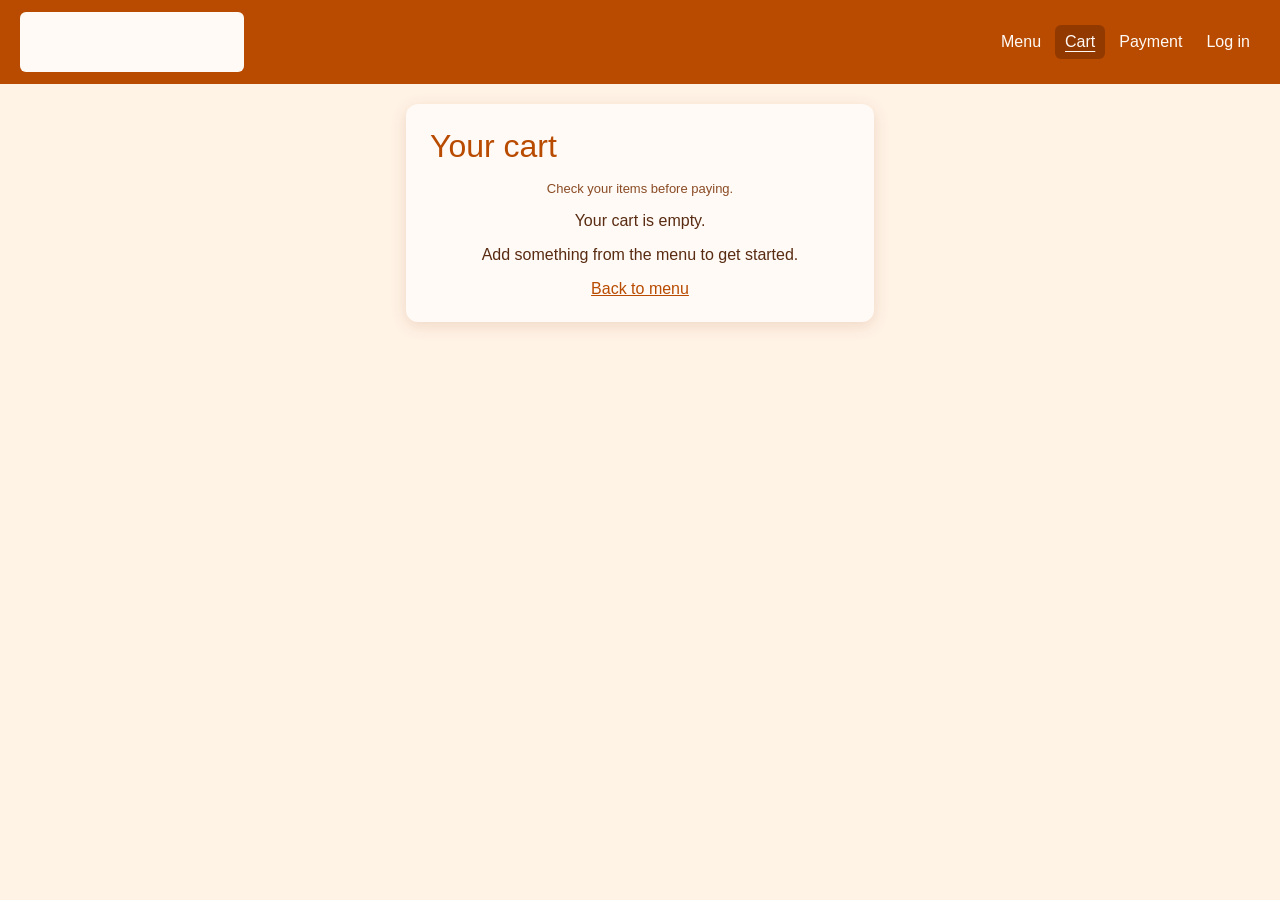
==== cart.html @ 233a083e "Added all HTML, CSS and JS file" ====
<!DOCTYPE html>
<html lang="en">
<head>
  <meta charset="UTF-8">
  <meta name="viewport" content="width=device-width, initial-scale=1.0">
  <title>QuickBite – Your cart</title>
  <link rel="stylesheet" href="styles.css">
</head>
<body class="cart-page">

  <nav class="site-nav" aria-label="Main navigation">
    <a href="menu.html" class="nav-brand">
      <span class="nav-logo">
        <img src="images/quickbite-logo.png" alt="QuickBite" width="3336" height="1864">
      </span>
    </a>
    <div class="nav-links">
      <a href="menu.html">Menu</a>
      <a href="cart.html" aria-current="page">Cart</a>
      <a href="payment.html">Payment</a>
      <a href="login.html">Log in</a>
    </div>
  </nav>

  <main class="card">
    <h1>Your cart</h1>
    <p class="note">Check your items before paying.</p>

    <div id="cartView">
      <div id="cartItems"></div>
      <div class="total" aria-live="polite">
        <span>Total</span>
        <span id="cartTotal">€0.00</span>
      </div>
      <a href="payment.html" class="pay">Continue to payment</a>
    </div>

    <div id="emptyCart" class="empty-view hidden">
      <p>Your cart is empty.</p>
      <p>Add something from the menu to get started.</p>
    </div>

    <a href="menu.html" class="link">Back to menu</a>
  </main>

  <script src="scripts.js" defer></script>
</body>
</html>
---- styles.css ----
/* QuickBite styles
 * Contents: theme colours, navigation, login, menu, cart, checkout, shared utilities.
 * Page classes on <body> keep each page's styles independent.
 */

/* ========== Typography ========== */

@font-face {
  font-family: "Montserrat";
  src: url("fonts/Montserrat.ttf") format("truetype");
  font-weight: 500;
  font-style: normal;
  font-display: swap;
}

/* ========== Theme colours ========== */

:root {
  --main: #b84b00;
  --main-dark: #923900;
  --page: #fff3e6;
  --surface: #fffaf5;
  --soft: #ffe0bd;
  --border: #d99a62;
  --text: #592b12;
  --muted: #8a4b25;
  --on-main: #fffaf5;
  --shadow: rgba(146, 57, 0, 0.15);
}

/* Shared text, links and form controls use the orange palette too. */

body {
  font-family: "Montserrat", sans-serif;
  font-weight: 500;
  color: var(--text);
  accent-color: var(--main);
}

a,
a:visited {
  color: var(--main);
}

a:hover {
  color: var(--main-dark);
}

button,
input {
  font-family: inherit;
  font-weight: inherit;
  color: var(--text);
}

input {
  background: var(--surface);
}

input::placeholder {
  color: var(--muted);
  opacity: 1;
}

:focus-visible {
  outline: 2px solid var(--main);
  outline-offset: 3px;
}

h1,
h2,
h3,
strong,
b {
  font-weight: 500;
}

/* ========== Navigation ========== */

.site-nav {
  display: flex;
  flex-wrap: wrap;
  align-items: center;
  justify-content: space-between;
  gap: 12px;
  width: 100%;
  box-sizing: border-box;
  padding: 12px 20px;
  background: var(--main);
  flex-shrink: 0;
}

.site-nav a {
  display: inline-block;
  padding: 8px 10px;
  border-radius: 6px;
  color: var(--on-main);
  text-decoration: none;
}

.site-nav .nav-brand {
  flex-shrink: 0;
  background: var(--surface);
}

/* Frame the artwork inside its original white margins without changing the image. */
.site-nav .nav-logo {
  position: relative;
  display: block;
  width: 204px;
  height: 44px;
  overflow: hidden;
}

.site-nav .nav-logo img {
  position: absolute;
  width: 333.6px;
  height: 186.4px;
  max-width: none;
  left: -66px;
  top: -60px;
  mix-blend-mode: multiply;
}

.site-nav .nav-links {
  display: flex;
  flex-wrap: wrap;
  gap: 4px;
}

.site-nav a:hover,
.site-nav a[aria-current="page"] {
  background: var(--main-dark);
}

.site-nav .nav-brand:hover {
  background: var(--soft);
}

.site-nav a[aria-current="page"] {
  text-decoration: underline;
  text-underline-offset: 4px;
}

.site-nav a:focus-visible {
  outline-color: var(--on-main);
}

/* ========== Login and sign up ========== */

body.login-page {
  background: var(--page);
  margin: 0;
  display: flex;
  flex-direction: column;
  min-height: 100vh;
}

.login-page .login-content {
  display: grid;
  place-items: center;
  flex: 1;
  width: 100%;
  box-sizing: border-box;
  padding: 16px;
}

.login-page .card {
  background: var(--surface);
  width: 100%;
  max-width: 416px;
  box-sizing: border-box;
  padding: 28px;
  border-radius: 12px;
  box-shadow: 0 4px 16px var(--shadow);
  margin: 0;
}

.login-page h1 {
  text-align: center;
  color: var(--main);
  margin: 0 0 4px;
}

.login-page .tagline {
  text-align: center;
  color: var(--muted);
  margin: 0 0 20px;
}

.login-page .tabs {
  display: flex;
  margin-bottom: 20px;
}

.login-page .tabs button {
  flex: 1;
  padding: 10px;
  border: none;
  background: var(--soft);
  cursor: pointer;
  font-size: 15px;
}

.login-page .tabs button.active {
  background: var(--main);
  color: var(--on-main);
}

.login-page label {
  display: block;
  margin-top: 12px;
  font-size: 14px;
}

.login-page input {
  width: 100%;
  padding: 10px;
  margin-top: 4px;
  border: 1px solid var(--border);
  border-radius: 6px;
  box-sizing: border-box;
  font-size: 15px;
}

.login-page .submit {
  width: 100%;
  margin-top: 20px;
  padding: 12px;
  background: var(--main);
  color: var(--on-main);
  border: none;
  border-radius: 6px;
  font-size: 16px;
  cursor: pointer;
}

.login-page .submit:hover {
  background: var(--main-dark);
}

.login-page .message {
  margin-top: 14px;
  font-size: 14px;
  text-align: center;
  min-height: 18px;
}

.login-page .error {
  color: var(--main-dark);
}

.login-page .success {
  color: var(--main);
}

/* ========== Cafe menu ========== */

body.menu-page {
  background-color: var(--page);
  margin: 0;
}

.menu-page header {
  background-color: var(--main);
  color: var(--on-main);
  text-align: center;
  padding: 20px;
}

.menu-page main {
  padding: 20px;
}

.menu-page #menu {
  display: flex;
  flex-wrap: wrap;
  gap: 20px;
}

.menu-page .food-item {
  background-color: var(--surface);
  padding: 20px;
  width: 200px;
  border-radius: 10px;
  box-shadow: 0 2px 5px var(--shadow);
}

.menu-page .price {
  color: var(--main);
  font-weight: 500;
}

.menu-page .available {
  color: var(--main);
}

.menu-page .sold-out {
  color: var(--main-dark);
}

/* ========== Checkout and confirmation ========== */

body.cart-page,
body.payment-page {
  background: var(--page);
  margin: 0;
}

.cart-page .card,
.payment-page .card {
  background: var(--surface);
  width: calc(100% - 32px);
  max-width: 468px;
  box-sizing: border-box;
  margin: 20px auto;
  padding: 24px;
  border-radius: 12px;
  box-shadow: 0 4px 16px var(--shadow);
}

.cart-page h1,
.payment-page h1 {
  color: var(--main);
  margin: 0 0 16px;
}

.payment-page .line {
  display: flex;
  justify-content: space-between;
  padding: 6px 0;
  color: var(--text);
}

.cart-page .total,
.payment-page .total {
  display: flex;
  justify-content: space-between;
  font-weight: 500;
  font-size: 18px;
  border-top: 1px solid var(--border);
  margin-top: 8px;
  padding-top: 12px;
}

.cart-page .note,
.payment-page .note {
  font-size: 13px;
  color: var(--muted);
  margin-top: 16px;
  text-align: center;
}

.cart-page .pay,
.payment-page .pay {
  width: 100%;
  margin-top: 16px;
  padding: 14px;
  background: var(--main);
  color: var(--on-main);
  border: none;
  border-radius: 6px;
  font-size: 17px;
  cursor: pointer;
}

.cart-page .pay:hover,
.payment-page .pay:hover {
  background: var(--main-dark);
}

.cart-page .link,
.payment-page .link {
  display: block;
  text-align: center;
  margin-top: 14px;
  color: var(--main);
}

.payment-page .confirm {
  text-align: center;
}

.payment-page .tick {
  color: var(--main);
  font-size: 48px;
}

.payment-page .order-number {
  font-size: 28px;
  font-weight: 500;
  color: var(--main);
  margin: 8px 0;
}

.cart-page .empty-view,
.payment-page .empty-view {
  text-align: center;
}

/* ========== Menu and cart controls ========== */

.menu-page .cart-link {
  display: inline-block;
  margin-bottom: 8px;
  font-weight: 500;
}

.menu-page .message {
  min-height: 20px;
}

.menu-page .add-button {
  width: 100%;
  padding: 10px;
  background: var(--main);
  color: var(--on-main);
  border: none;
  border-radius: 6px;
  font-size: 15px;
  cursor: pointer;
}

.menu-page .add-button:hover {
  background: var(--main-dark);
}

.menu-page .add-button:disabled {
  background: var(--soft);
  color: var(--muted);
  cursor: default;
}

.cart-page .pay {
  display: block;
  box-sizing: border-box;
  text-align: center;
  text-decoration: none;
}

.cart-page .cart-item {
  padding: 16px 0;
  border-top: 1px solid var(--border);
  overflow-wrap: anywhere;
}

.cart-page .cart-item h2 {
  margin: 0 0 8px;
  font-size: 17px;
}

.cart-page .cart-item p {
  margin: 0 0 12px;
}

.cart-page .quantity-controls {
  display: flex;
  flex-wrap: wrap;
  align-items: center;
  gap: 12px;
}

.cart-page .quantity-controls button {
  min-width: 36px;
  min-height: 36px;
  padding: 6px 10px;
  border: 1px solid var(--border);
  border-radius: 6px;
  background: var(--soft);
  font-size: 15px;
  cursor: pointer;
}

.cart-page .quantity-controls button:hover {
  background: var(--main);
  color: var(--on-main);
}

.payment-page .line {
  gap: 16px;
  overflow-wrap: anywhere;
}

.payment-page .line span:last-child {
  flex-shrink: 0;
}

/* ========== Shared utilities ========== */

.hidden {
  display: none;
}
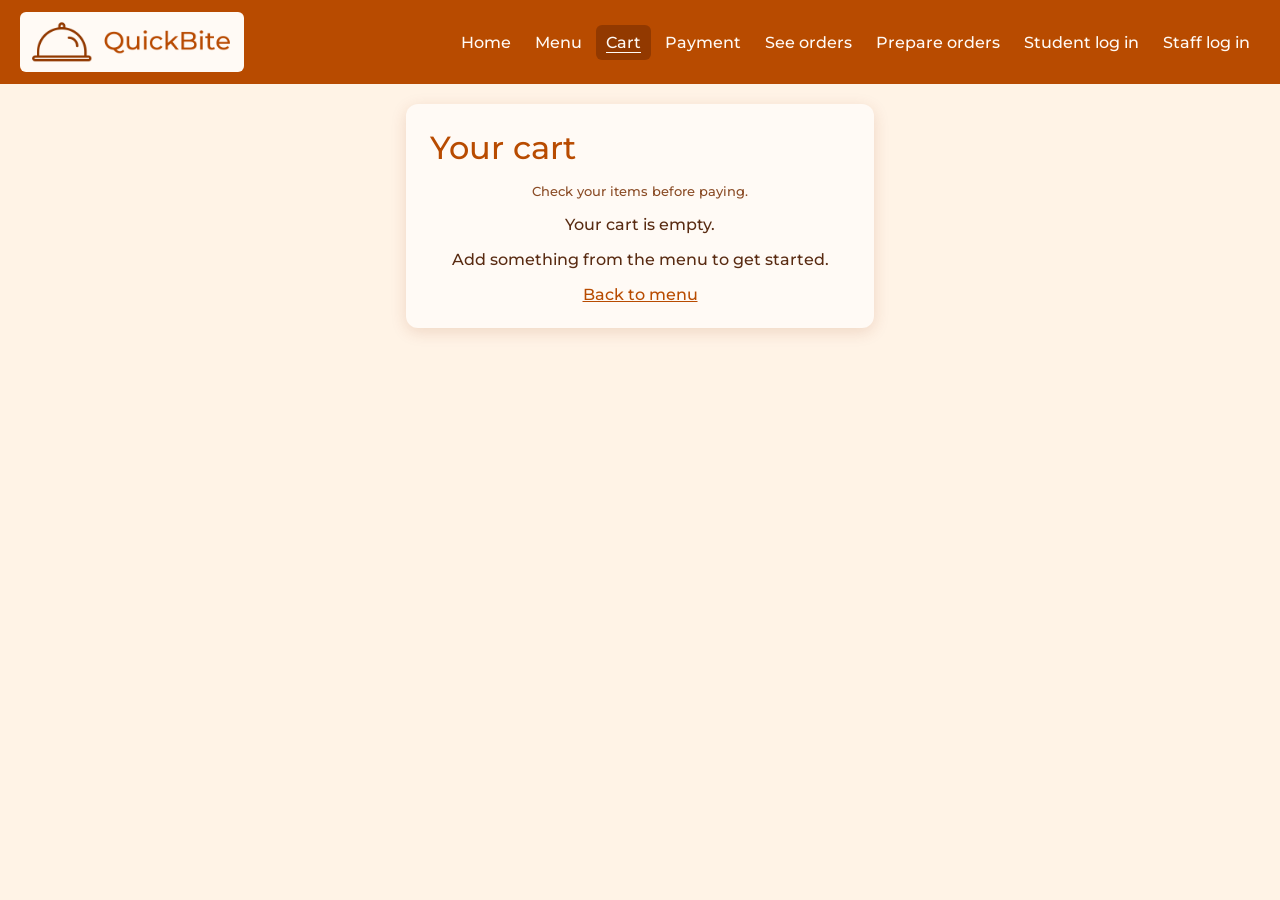
==== commit 3a16fe6c: "Release 0.2 Ready" ====
--- a/cart.html
+++ b/cart.html
@@ -9,16 +9,20 @@
 <body class="cart-page">
 
   <nav class="site-nav" aria-label="Main navigation">
-    <a href="menu.html" class="nav-brand">
+    <a href="index.html" class="nav-brand">
       <span class="nav-logo">
         <img src="images/quickbite-logo.png" alt="QuickBite" width="3336" height="1864">
       </span>
     </a>
     <div class="nav-links">
+      <a href="index.html">Home</a>
       <a href="menu.html">Menu</a>
       <a href="cart.html" aria-current="page">Cart</a>
       <a href="payment.html">Payment</a>
-      <a href="login.html">Log in</a>
+      <a href="see-orders.html">See orders</a>
+      <a href="prepare-orders.html">Prepare orders</a>
+      <a href="login.html">Student log in</a>
+      <a href="staff-login.html">Staff log in</a>
     </div>
   </nav>
 
--- a/styles.css
+++ b/styles.css
@@ -484,6 +484,81 @@
 .payment-page .line span:last-child {
   flex-shrink: 0;
 }
+/* ========== Home page (student / staff choice) ========== */
+ 
+body.home-page {
+  background: var(--page);
+  margin: 0;
+  display: flex;
+  flex-direction: column;
+  min-height: 100vh;
+}
+ 
+.home-page .home-content {
+  flex: 1;
+  width: 100%;
+  max-width: 760px;
+  margin: 0 auto;
+  box-sizing: border-box;
+  padding: 40px 16px;
+  text-align: center;
+}
+ 
+.home-page h1 {
+  color: var(--main);
+  margin: 0 0 6px;
+}
+ 
+.home-page .tagline {
+  color: var(--muted);
+  margin: 0 0 28px;
+}
+ 
+.home-page .choices {
+  display: grid;
+  grid-template-columns: repeat(auto-fit, minmax(240px, 1fr));
+  gap: 20px;
+}
+ 
+.home-page .choice-card,
+.home-page .choice-card:visited {
+  display: flex;
+  flex-direction: column;
+  align-items: center;
+  gap: 8px;
+  padding: 32px 20px;
+  background: var(--surface);
+  border: 2px solid var(--border);
+  border-radius: 12px;
+  box-shadow: 0 4px 16px var(--shadow);
+  color: var(--text);
+  text-decoration: none;
+}
+ 
+.home-page .choice-card:hover {
+  border-color: var(--main);
+  background: var(--soft);
+  color: var(--text);
+}
+ 
+.home-page .choice-icon {
+  font-size: 44px;
+}
+ 
+.home-page .choice-title {
+  font-size: 20px;
+  color: var(--main);
+}
+ 
+.home-page .choice-text {
+  font-size: 14px;
+  color: var(--muted);
+}
+ 
+.home-page .continue {
+  margin-top: 24px;
+}
+ 
 
 /* ========== Shared utilities ========== */
 
